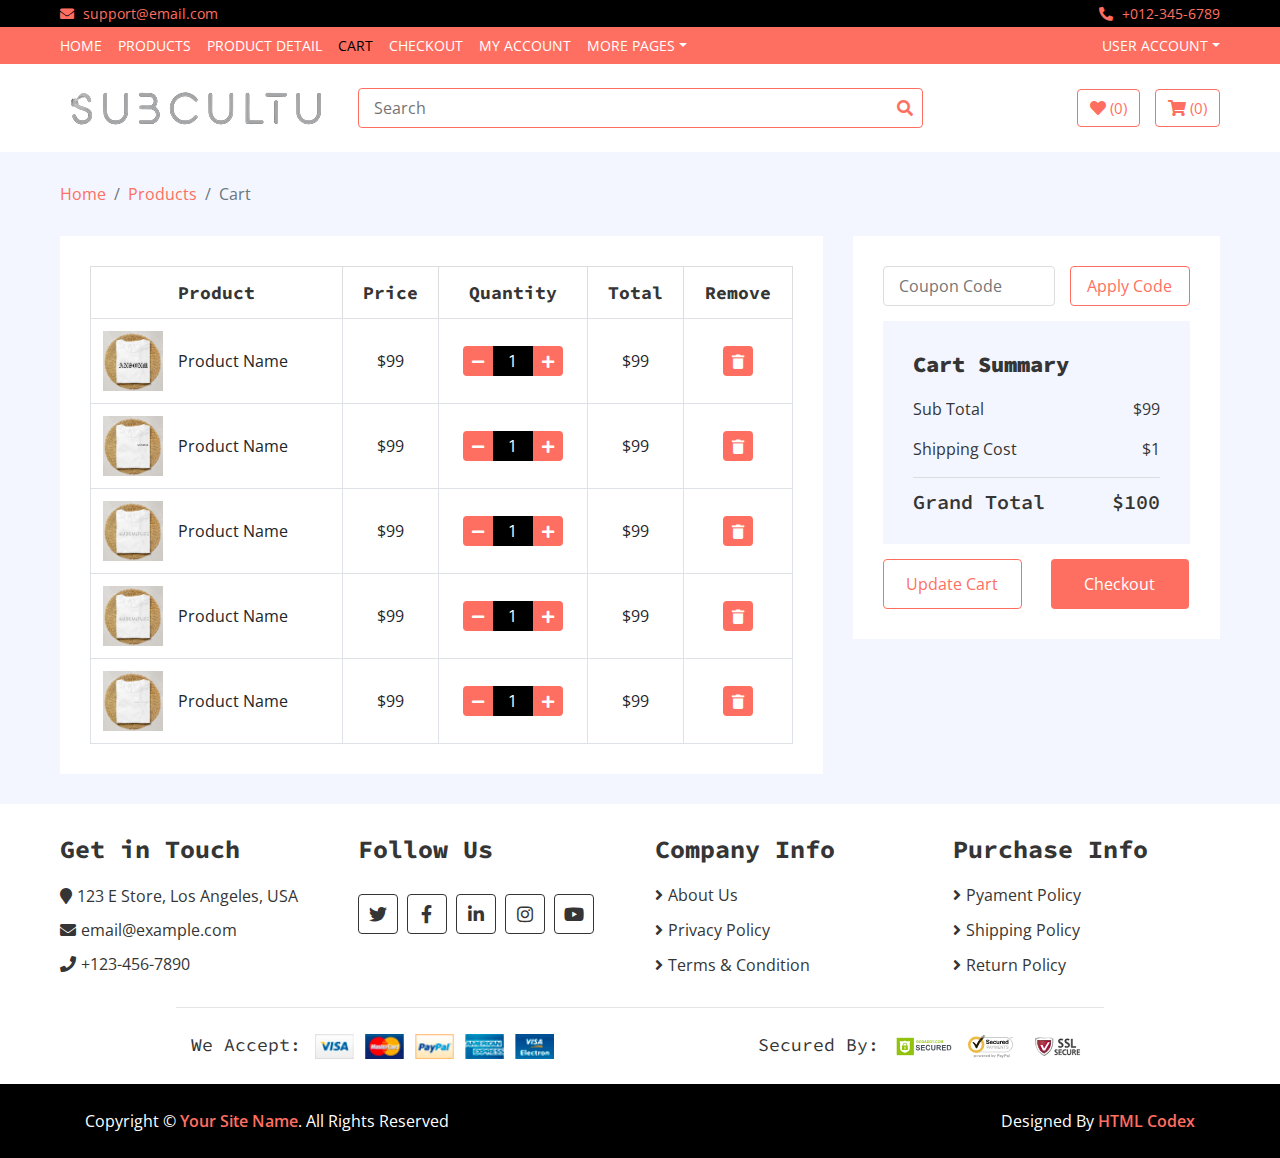
==== subculture/cart.html @ 120159c2 "initial commit" ====
<!DOCTYPE html>
<html lang="en">
    <head>
        <meta charset="utf-8">
        <title>Ansonm</title>
        <meta content="width=device-width, initial-scale=1.0" name="viewport">
        <meta content="eCommerce HTML Template Free Download" name="keywords">
        <meta content="eCommerce HTML Template Free Download" name="description">

        <!-- Favicon -->
        <link href="img/favicon.ico" rel="icon">

        <!-- Google Fonts -->
        <link href="https://fonts.googleapis.com/css?family=Open+Sans:300,400|Source+Code+Pro:700,900&display=swap" rel="stylesheet">

        <!-- CSS Libraries -->
        <link href="https://stackpath.bootstrapcdn.com/bootstrap/4.4.1/css/bootstrap.min.css" rel="stylesheet">
        <link href="https://cdnjs.cloudflare.com/ajax/libs/font-awesome/5.10.0/css/all.min.css" rel="stylesheet">
        <link href="lib/slick/slick.css" rel="stylesheet">
        <link href="lib/slick/slick-theme.css" rel="stylesheet">

        <!-- Template Stylesheet -->
        <link href="css/style.css" rel="stylesheet">
    </head>

    <body>
        <!-- Top bar Start -->
        <div class="top-bar">
            <div class="container-fluid">
                <div class="row">
                    <div class="col-sm-6">
                        <i class="fa fa-envelope"></i>
                        support@email.com
                    </div>
                    <div class="col-sm-6">
                        <i class="fa fa-phone-alt"></i>
                        +012-345-6789
                    </div>
                </div>
            </div>
        </div>
        <!-- Top bar End -->
        
        <!-- Nav Bar Start -->
        <div class="nav">
            <div class="container-fluid">
                <nav class="navbar navbar-expand-md bg-dark navbar-dark">
                    <a href="#" class="navbar-brand">MENU</a>
                    <button type="button" class="navbar-toggler" data-toggle="collapse" data-target="#navbarCollapse">
                        <span class="navbar-toggler-icon"></span>
                    </button>

                    <div class="collapse navbar-collapse justify-content-between" id="navbarCollapse">
                        <div class="navbar-nav mr-auto">
                            <a href="index.html" class="nav-item nav-link">Home</a>
                            <a href="product-list.html" class="nav-item nav-link">Products</a>
                            <a href="product-detail.html" class="nav-item nav-link">Product Detail</a>
                            <a href="cart.html" class="nav-item nav-link active">Cart</a>
                            <a href="checkout.html" class="nav-item nav-link">Checkout</a>
                            <a href="my-account.html" class="nav-item nav-link">My Account</a>
                            <div class="nav-item dropdown">
                                <a href="#" class="nav-link dropdown-toggle" data-toggle="dropdown">More Pages</a>
                                <div class="dropdown-menu">
                                    <a href="wishlist.html" class="dropdown-item">Wishlist</a>
                                    <a href="login.html" class="dropdown-item">Login & Register</a>
                                    <a href="contact.html" class="dropdown-item">Contact Us</a>
                                </div>
                            </div>
                        </div>
                        <div class="navbar-nav ml-auto">
                            <div class="nav-item dropdown">
                                <a href="#" class="nav-link dropdown-toggle" data-toggle="dropdown">User Account</a>
                                <div class="dropdown-menu">
                                    <a href="#" class="dropdown-item">Login</a>
                                    <a href="#" class="dropdown-item">Register</a>
                                </div>
                            </div>
                        </div>
                    </div>
                </nav>
            </div>
        </div>
        <!-- Nav Bar End -->      
        
        <!-- Bottom Bar Start -->
        <div class="bottom-bar">
            <div class="container-fluid">
                <div class="row align-items-center">
                    <div class="col-md-3">
                        <div class="logo">
                            <a href="index.html">
                                <img src="img/logo.png" alt="Logo">
                            </a>
                        </div>
                    </div>
                    <div class="col-md-6">
                        <div class="search">
                            <input type="text" placeholder="Search">
                            <button><i class="fa fa-search"></i></button>
                        </div>
                    </div>
                    <div class="col-md-3">
                        <div class="user">
                            <a href="wishlist.html" class="btn wishlist">
                                <i class="fa fa-heart"></i>
                                <span>(0)</span>
                            </a>
                            <a href="cart.html" class="btn cart">
                                <i class="fa fa-shopping-cart"></i>
                                <span>(0)</span>
                            </a>
                        </div>
                    </div>
                </div>
            </div>
        </div>
        <!-- Bottom Bar End -->
        
        <!-- Breadcrumb Start -->
        <div class="breadcrumb-wrap">
            <div class="container-fluid">
                <ul class="breadcrumb">
                    <li class="breadcrumb-item"><a href="#">Home</a></li>
                    <li class="breadcrumb-item"><a href="#">Products</a></li>
                    <li class="breadcrumb-item active">Cart</li>
                </ul>
            </div>
        </div>
        <!-- Breadcrumb End -->
        
        <!-- Cart Start -->
        <div class="cart-page">
            <div class="container-fluid">
                <div class="row">
                    <div class="col-lg-8">
                        <div class="cart-page-inner">
                            <div class="table-responsive">
                                <table class="table table-bordered">
                                    <thead class="thead-dark">
                                        <tr>
                                            <th>Product</th>
                                            <th>Price</th>
                                            <th>Quantity</th>
                                            <th>Total</th>
                                            <th>Remove</th>
                                        </tr>
                                    </thead>
                                    <tbody class="align-middle">
                                        <tr>
                                            <td>
                                                <div class="img">
                                                    <a href="#"><img src="img/product-1.png" alt="Image"></a>
                                                    <p>Product Name</p>
                                                </div>
                                            </td>
                                            <td>$99</td>
                                            <td>
                                                <div class="qty">
                                                    <button class="btn-minus"><i class="fa fa-minus"></i></button>
                                                    <input type="text" value="1">
                                                    <button class="btn-plus"><i class="fa fa-plus"></i></button>
                                                </div>
                                            </td>
                                            <td>$99</td>
                                            <td><button><i class="fa fa-trash"></i></button></td>
                                        </tr>
                                        <tr>
                                            <td>
                                                <div class="img">
                                                    <a href="#"><img src="img/product-2.png" alt="Image"></a>
                                                    <p>Product Name</p>
                                                </div>
                                            </td>
                                            <td>$99</td>
                                            <td>
                                                <div class="qty">
                                                    <button class="btn-minus"><i class="fa fa-minus"></i></button>
                                                    <input type="text" value="1">
                                                    <button class="btn-plus"><i class="fa fa-plus"></i></button>
                                                </div>
                                            </td>
                                            <td>$99</td>
                                            <td><button><i class="fa fa-trash"></i></button></td>
                                        </tr>
                                        <tr>
                                            <td>
                                                <div class="img">
                                                    <a href="#"><img src="img/product-3.png" alt="Image"></a>
                                                    <p>Product Name</p>
                                                </div>
                                            </td>
                                            <td>$99</td>
                                            <td>
                                                <div class="qty">
                                                    <button class="btn-minus"><i class="fa fa-minus"></i></button>
                                                    <input type="text" value="1">
                                                    <button class="btn-plus"><i class="fa fa-plus"></i></button>
                                                </div>
                                            </td>
                                            <td>$99</td>
                                            <td><button><i class="fa fa-trash"></i></button></td>
                                        </tr>
                                        <tr>
                                            <td>
                                                <div class="img">
                                                    <a href="#"><img src="img/product-4.png" alt="Image"></a>
                                                    <p>Product Name</p>
                                                </div>
                                            </td>
                                            <td>$99</td>
                                            <td>
                                                <div class="qty">
                                                    <button class="btn-minus"><i class="fa fa-minus"></i></button>
                                                    <input type="text" value="1">
                                                    <button class="btn-plus"><i class="fa fa-plus"></i></button>
                                                </div>
                                            </td>
                                            <td>$99</td>
                                            <td><button><i class="fa fa-trash"></i></button></td>
                                        </tr>
                                        <tr>
                                            <td>
                                                <div class="img">
                                                    <a href="#"><img src="img/product-5.png" alt="Image"></a>
                                                    <p>Product Name</p>
                                                </div>
                                            </td>
                                            <td>$99</td>
                                            <td>
                                                <div class="qty">
                                                    <button class="btn-minus"><i class="fa fa-minus"></i></button>
                                                    <input type="text" value="1">
                                                    <button class="btn-plus"><i class="fa fa-plus"></i></button>
                                                </div>
                                            </td>
                                            <td>$99</td>
                                            <td><button><i class="fa fa-trash"></i></button></td>
                                        </tr>
                                    </tbody>
                                </table>
                            </div>
                        </div>
                    </div>
                    <div class="col-lg-4">
                        <div class="cart-page-inner">
                            <div class="row">
                                <div class="col-md-12">
                                    <div class="coupon">
                                        <input type="text" placeholder="Coupon Code">
                                        <button>Apply Code</button>
                                    </div>
                                </div>
                                <div class="col-md-12">
                                    <div class="cart-summary">
                                        <div class="cart-content">
                                            <h1>Cart Summary</h1>
                                            <p>Sub Total<span>$99</span></p>
                                            <p>Shipping Cost<span>$1</span></p>
                                            <h2>Grand Total<span>$100</span></h2>
                                        </div>
                                        <div class="cart-btn">
                                            <button>Update Cart</button>
                                            <button>Checkout</button>
                                        </div>
                                    </div>
                                </div>
                            </div>
                        </div>
                    </div>
                </div>
            </div>
        </div>
        <!-- Cart End -->
        
        <!-- Footer Start -->
        <div class="footer">
            <div class="container-fluid">
                <div class="row">
                    <div class="col-lg-3 col-md-6">
                        <div class="footer-widget">
                            <h2>Get in Touch</h2>
                            <div class="contact-info">
                                <p><i class="fa fa-map-marker"></i>123 E Store, Los Angeles, USA</p>
                                <p><i class="fa fa-envelope"></i>email@example.com</p>
                                <p><i class="fa fa-phone"></i>+123-456-7890</p>
                            </div>
                        </div>
                    </div>
                    
                    <div class="col-lg-3 col-md-6">
                        <div class="footer-widget">
                            <h2>Follow Us</h2>
                            <div class="contact-info">
                                <div class="social">
                                    <a href=""><i class="fab fa-twitter"></i></a>
                                    <a href=""><i class="fab fa-facebook-f"></i></a>
                                    <a href=""><i class="fab fa-linkedin-in"></i></a>
                                    <a href=""><i class="fab fa-instagram"></i></a>
                                    <a href=""><i class="fab fa-youtube"></i></a>
                                </div>
                            </div>
                        </div>
                    </div>

                    <div class="col-lg-3 col-md-6">
                        <div class="footer-widget">
                            <h2>Company Info</h2>
                            <ul>
                                <li><a href="#">About Us</a></li>
                                <li><a href="#">Privacy Policy</a></li>
                                <li><a href="#">Terms & Condition</a></li>
                            </ul>
                        </div>
                    </div>

                    <div class="col-lg-3 col-md-6">
                        <div class="footer-widget">
                            <h2>Purchase Info</h2>
                            <ul>
                                <li><a href="#">Pyament Policy</a></li>
                                <li><a href="#">Shipping Policy</a></li>
                                <li><a href="#">Return Policy</a></li>
                            </ul>
                        </div>
                    </div>
                </div>
                
                <div class="row payment align-items-center">
                    <div class="col-md-6">
                        <div class="payment-method">
                            <h2>We Accept:</h2>
                            <img src="img/payment-method.png" alt="Payment Method" />
                        </div>
                    </div>
                    <div class="col-md-6">
                        <div class="payment-security">
                            <h2>Secured By:</h2>
                            <img src="img/godaddy.svg" alt="Payment Security" />
                            <img src="img/norton.svg" alt="Payment Security" />
                            <img src="img/ssl.svg" alt="Payment Security" />
                        </div>
                    </div>
                </div>
            </div>
        </div>
        <!-- Footer End -->
        
        <!-- Footer Bottom Start -->
        <div class="footer-bottom">
            <div class="container">
                <div class="row">
                    <div class="col-md-6 copyright">
                        <p>Copyright &copy; <a href="#">Your Site Name</a>. All Rights Reserved</p>
                    </div>

                    <div class="col-md-6 template-by">
						<!--/*** This template is free as long as you keep the footer author’s credit link/attribution link/backlink. If you'd like to use the template without the footer author’s credit link/attribution link/backlink, you can purchase the Credit Removal License from "https://htmlcodex.com/credit-removal". Thank you for your support. ***/-->					
                        <p>Designed By <a href="https://htmlcodex.com">HTML Codex</a></p>
                    </div>
                </div>
            </div>
        </div>
        <!-- Footer Bottom End -->       
        
        <!-- Back to Top -->
        <a href="#" class="back-to-top"><i class="fa fa-chevron-up"></i></a>
        
        <!-- JavaScript Libraries -->
        <script src="https://code.jquery.com/jquery-3.4.1.min.js"></script>
        <script src="https://stackpath.bootstrapcdn.com/bootstrap/4.4.1/js/bootstrap.bundle.min.js"></script>
        <script src="lib/easing/easing.min.js"></script>
        <script src="lib/slick/slick.min.js"></script>
        
        <!-- Template Javascript -->
        <script src="js/main.js"></script>
    </body>
</html>
---- subculture/css/style.css ----
/**********************************/
/********** General CSS ***********/
/**********************************/
body {
    color: #353535;
    font-family: 'Open Sans', sans-serif;
    font-weight: 400;
    background: #f3f6ff;
}

a {
    color: #FF6F61;
}

a:hover,
a:active,
a:focus {
    color: #353535;
    outline: none;
    text-decoration: none;
}

h1 {
    font-family: 'Source Code Pro', monospace;
    font-weight: 900;
}

h2 {
    font-family: 'Source Code Pro', monospace;
    font-weight: 700;
}

@media(min-width: 992px) {
    .container-fluid {
        padding-right: 60px;
        padding-left: 60px;
    }
}


/**********************************/
/******** Back to Top CSS *********/
/**********************************/
.back-to-top {
    position: fixed;
    display: none;
    background: #696666;
    color: #ffffff;
    width: 40px;
    height: 40px;
    text-align: center;
    line-height: 1;
    font-size: 16px;
    border-radius: 4px;
    right: 15px;
    bottom: 15px;
    transition: background 0.5s;
    z-index: 11;
}

.back-to-top i {
    padding-top: 12px;
    color: #ffffff;
}


/**********************************/
/********* Form Input CSS *********/
/**********************************/
.form-control,
.custom-select {
    width: 100%;
    height: 35px;
    padding: 0 15px;
    color: #999999;
    border: 1px solid #dddddd;
    margin-bottom: 15px
}

.form-control:focus,
.custom-select:focus {
    box-shadow: none;
    border-color: #FF6F61;
}

.custom-radio,
.custom-checkbox {
    margin-bottom: 15px;
}

.custom-radio .custom-control-label::before,
.custom-checkbox .custom-control-label::before {
    background: #dddddd;
    border-color: #dddddd;
}

.custom-radio .custom-control-input:checked~.custom-control-label::before,
.custom-checkbox .custom-control-input:checked~.custom-control-label::before {
    color: #ffffff;
    background: #FF6F61;
    border-color: #FF6F61;
    box-shadow: none;
}

.btn {
    color: #FF6F61;
    background: #ffffff;
    border: 1px solid #FF6F61;
}

.btn:hover,
.btn:active,
.btn:focus {
    color: #ffffff;
    background: #FF6F61;
    box-shadow: none;
}


/**********************************/
/******* Normal Slider CSS ********/
/**********************************/
.normal-slider .slick-prev,
.normal-slider .slick-next {
    width: 40px;
    height: 40px;
    z-index: 1;
    opacity: 0;
    transition: .5s;
    background: rgba(255, 111, 97, .7);
    border-radius: 4px;
}

.normal-slider .slick-prev {
    left: 55px;
}

.normal-slider .slick-next {
    right: 55px;
}

.normal-slider.slick-slider:hover .slick-prev {
    left: 15px;
    opacity: 1;
}

.normal-slider.slick-slider:hover .slick-next {
    right: 15px;
    opacity: 1;
}

.normal-slider .slick-prev:hover,
.normal-slider .slick-prev:focus,
.normal-slider .slick-next:hover,
.normal-slider .slick-next:focus {
    background: rgba(0, 0, 0, .7);
}

.normal-slider .slick-prev:hover::before,
.normal-slider .slick-prev:focus::before,
.normal-slider .slick-next:hover::before,
.normal-slider .slick-next:focus::before {
    color: #FF6F61;
}

.normal-slider .slick-prev::before,
.normal-slider .slick-next::before {
    font-family: "Font Awesome 5 Free";
    font-weight: 900;
    font-size: 30px;
    color: #ffffff;
}

.normal-slider .slick-prev::before {
    content: "\f104";
}

.normal-slider .slick-next::before {
    content: "\f105";
}

.normal-slider .slick-dots {
    bottom: 15px;
}

.normal-slider .slick-dots li button:before {
    color: #ffffff;
    font-size: 15px;
}

.normal-slider .slick-dots li.slick-active button:before {
    color: #FF6F61;
}

.slick-dotted.slick-slider {
    margin-bottom: 0;
}


/**********************************/
/********** Top Bar CSS ***********/
/**********************************/
.top-bar {
    padding: 3px 0;
    font-size: 14px;
    color: #FF6F61;
    background: #000000;
}

.top-bar i {
    margin-right: 5px;
}

.top-bar .col-sm-6:first-child {
    text-align: left;
}

.top-bar .col-sm-6:last-child {
    text-align: right;
}

@media (max-width: 575.98px) {
    .top-bar {
        border-bottom: 1px solid rgba(255,255,255,.1);
    }
    
    .top-bar .col-sm-6:first-child,
    .top-bar .col-sm-6:last-child {
        text-align: center;
    }
}


/**********************************/
/*********** Nav Bar CSS **********/
/**********************************/
.nav {
    position: relative;
}

@media (min-width: 992px) {
    .nav .container-fluid {
        padding-left: 52px;
        padding-right: 52px;
    }
}

.nav .navbar {
    height: 100%;
    padding: 0;
}

.nav .dropdown-menu {
    margin-top: 0;
    border: 0;
    border-radius: 0;
    background: #FF6F61;
}

.nav .dropdown-menu a.active {
    color: #353535;
    background: #f8f9fa;
}

@media (min-width: 768px) {
    .nav,
    .nav .navbar {
        background: #FF6F61 !important;
    }
    
    .nav .navbar-brand {
        display: none;
    }
    
    .nav .navbar-dark a.nav-link {
        color: #ffffff;
        font-size: 14px;
        text-transform: uppercase;
    }
    
    .nav .navbar-dark a.nav-link:hover,
    .nav .navbar-dark a.nav-link.active {
        color: #000000;
    }
}

@media (max-width: 768px) {
    .nav {
        padding: 5px 0;
    }
    
    .nav,
    .nav .navbar {
        background: #000000 !important;
    }
    
    .nav a.nav-link {
        padding: 5px 0;
    }
    
    .nav .dropdown-menu {
        box-shadow: none;
    }
}


/**********************************/
/********* Bottom Bar CSS *********/
/**********************************/
.bottom-bar {
    padding: 15px 0;
    background: #ffffff;
    margin-bottom: 30px;
}

.bottom-bar .logo {
    text-align: left;
    overflow: hidden;
}

.bottom-bar .logo a img {
    max-height: 60px;
}

.bottom-bar .search {
    width: 100%;
}

.bottom-bar .search input[type=text] {
    width: 100%;
    height: 40px;
    padding: 0 15px;
    color: #666666;
    border: 1px solid #FF6F61;
    border-radius: 4px;
}

.bottom-bar .search button {
    position: absolute;
    width: 40px;
    height: 38px;
    top: 1px;
    right: 16px;
    padding: 0 15px;
    border: none;
    background: none;
    color: #FF6F61;
    border-radius: 0 2px 2px 0;
}

.bottom-bar .search button:hover {
    background: #FF6F61;
    color: #ffffff;
}

.bottom-bar .user {
    font-size: 0;
    text-align: right;
}

.bottom-bar .user .wishlist {
    margin-right: 15px;
}

.bottom-bar .user .cart i,
.bottom-bar .user .wishlist i {
    color: #FF6F61;
}

.bottom-bar .user .cart span,
.bottom-bar .user .wishlist span {
    color: #FF6F61;
    font-size: 15px;
}

.bottom-bar .user .cart:hover i,
.bottom-bar .user .wishlist:hover i,
.bottom-bar .user .cart:hover span,
.bottom-bar .user .wishlist:hover span {
    color: #ffffff;
}

@media (min-width: 768px) {
    .bottom-bar {
        max-height: 90px;
    }
}

@media (max-width: 767.98px) {
    .bottom-bar .logo,
    .bottom-bar .search,
    .bottom-bar .user {
        text-align: center;
        margin-bottom: 15px;
    }
    
    .bottom-bar .user {
        margin-bottom: 0;
    }
}


/**********************************/
/*********** Header CSS ***********/
/**********************************/
.header {
    position: relative;
}

.header .col-md-3,
.header .col-md-6 {
    margin-bottom: 30px;
}

.header .navbar {
    padding: 0;
    height: 100%;
    max-height: 400px;
    overflow: hidden;
    background: #ffffff !important;
}

.header .navbar-nav {
    width: 100%;
    padding: 15px 0;
}

.header .navbar li {
    padding: 0 30px;
    border-bottom: 1px solid #f3f6ff;
}

.header .navbar li:last-child {
    border-bottom: none;
}

.header .navbar a {
    color: #353535;
}
.header .navbar a:hover {
    color: #FF6F61;
}


.header .navbar i {
    color: #FF6F61;
    width: 20px;
    text-align: center;
    margin-right: 8px;
}

.header .navbar a:hover i {
    color: #353535;
}

.header-slider {
    position: relative;
    width: 100%;
}

.header-slider .header-slider-item {
    position: relative;
}

.header-slider .header-slider-caption {
    position: absolute;
    top: 20%;
    left: 20%;
    width: 60%;
    height: 60%;
    padding: 15px;
    display: flex;
    flex-direction: column;
    align-items: center;
    justify-content: center;
    background: rgba(255, 111, 97, .7);
    transition: all 0.3s;
    z-index: 1;
}

.header-slider .header-slider-caption p {
    text-align: center;
    color: #ffffff;
    font-size: 22px;
    font-family: 'Source Code Pro', monospace;
    font-weight: 700;
}

.header-slider .header-slider-caption .btn {
    border-color: #ffffff;
}

.header-slider .header-slider-caption .btn i {
    margin-right: 5px;
}

.header .header-img {
    position: relative;
    display: flex;
    flex-wrap: wrap;
    align-items: center;
    height: 100%;
    max-height: 400px;
    overflow: hidden;
    background: #ffffff;
}

.header .img-item {
    position: relative;
    width: 100%;
    height: 50%;
    overflow: hidden;
}

.header .img-item img {
    width: 100%; 
    height: 100%; 
    object-fit: cover; 
}

.header .img-text {
    position: absolute;
    top: 0;
    left: 0;
    width: 100%;
    height: 100%;
    display: flex;
    align-items: center;
    background: rgba(255, 111, 97, .7);
    transition: all 0.3s;
    opacity: 0;
}

.header .img-text:hover {
    opacity: 1;     
}

.header .img-text p {
    margin: 0 0 50px 0;
    padding: 15px;
    width: 100%;
    text-align: center;
    color: #ffffff;
    font-size: 16px;
    transition: all 0.3s;
}

.header .img-text:hover p {
    margin: 0;       
}


/**********************************/
/********* Breadcrumb CSS *********/
/**********************************/
.breadcrumb-wrap {
    position: relative;
    width: 100%;
}

.breadcrumb-wrap .breadcrumb {
    margin: 0;
    padding: 0;
    background: transparent;
}



/**********************************/
/********** Category CSS **********/
/**********************************/
.category {
    position: relative;
    padding: 0 15px;
    margin-bottom: 30px;
}

.category .col-md-3 {
    padding: 0;
}

.category .category-item {
    position: relative;
    display: flex;
    flex-wrap: wrap;
    align-items: center;
    height: 100%;
    max-height: 400px;
    overflow: hidden;
    background: #ffffff;
}

.category .category-item.ch-400 {
    height: 400px;
}

.category .category-item.ch-250 {
    height: 250px;
}

.category .category-item.ch-150 {
    height: 150px;
}

.category .category-item img {
    width: 100%; 
    height: 100%; 
    object-fit: cover; 
}

.category .category-name {
    position: absolute;
    top: 0;
    left: 0;
    width: 100%;
    height: 100%;
    display: flex;
    align-items: center;
    background: rgba(255, 111, 97, .7);
    transition: all 0.3s;
    opacity: 0;
}

.category .category-name:hover {
    opacity: 1;     
}

.category .category-name p {
    margin: 0 0 50px 0;
    padding: 15px;
    width: 100%;
    text-align: center;
    color: #ffffff;
    font-size: 16px;
    transition: all 0.3s;
}

.category .category-name:hover p {
    margin: 0;       
}


/**********************************/
/*********** Feature CSS **********/
/**********************************/
.feature {
    position: relative;
}

.feature .feature-col {
    margin-bottom: 30px;
}

.feature .feature-content {
    position: relative;
    width: 100%;
    height: 100%;
    padding: 30px 15px;
    text-align: center;
    background: #ffffff;
}

.feature .feature-content i {
    color: #FF6F61;
    font-size: 60px;
    margin-bottom: 30px;
}

.feature .feature-content h2 {
    font-size: 18px;
}

.feature .feature-content p {
    font-size: 15px;
    margin: 0;
}


/**********************************/
/******** Product Item CSS ********/
/**********************************/
.product-item {
    position: relative;
}

.product-item .product-title {
    padding: 15px;
    text-align: center;
    background: #000000;
    transition: all .3s;
}

.product-item:hover .product-title {
    background: #FF6F61;
}

.product-item .product-title a,
.product-item .product-title .ratting {
    position: relative;
    width: 100%;
}

.product-item .product-title a {
    margin-bottom: 5px;
    color: #ffffff;
    font-size: 18px;
}

.product-item .product-title .ratting i {
    font-size: 14px;
    color: #FF6F61;
}

.product-item .product-content .price span {
    margin-left: 12px;
    text-decoration: line-through;
    font-weight: 700;
    color: #999999;
}

.product-item:hover .product-title a,
.product-item:hover .product-title .ratting i {
    color: #ffffff;
}

.product-item:hover .product-content .price span {
    color: #dddddd;
}

.product-item .product-image {
    position: relative;
    overflow: hidden;
}

.product-item .product-image a {
    display: block;
    background: #ffffff;
    transition: .3s;
}

.product-item .product-image img {
    width: 100%; 
    transition: all .3s;
}

.product-item:hover .product-image img {
    transform: scale(1.2);
}

.product-item .product-image .product-action {
    position: absolute;
    width: 100%;
    height: 100%;
    top: 0;
    left: 0;
    display: flex;
    align-items: center;
    justify-content: center;
    background: rgba(255, 111, 97, .5);
    transition: all .3s;
    font-size: 0;
    z-index: 1;
    opacity: 0;
}

.product-item:hover .product-image .product-action {
    opacity: 1; 
}

.product-item .product-image .product-action a {
    display: inline-block;
    width: 40px;
    height: 40px;
    margin-right: 5px;
    padding: 7px 0 10px 0;
    font-size: 16px;
    text-align: center;
    color: #ffffff;
    background: #FF6F61;
    border: 1px solid #ffffff;
    border-radius: 4px;
    transition: all .3s;
    margin-top: 50px;
}

.product-item:hover .product-image .product-action a {
    margin-top: 0;
}

.product-item .product-image .product-action a:last-child {
    margin-right: 0;
}

.product-item .product-image .product-action a:hover {
    color: #FF6F61;
    background: #ffffff;
    border: 1px solid #FF6F61;
}

.product-item .product-price {
    padding: 20px;
    background: #000000;
    transition: all .3s;
}

.product-item:hover .product-price {
    background: #FF6F61;
}

.product-item .product-price h3 {
    display: inline-block;
    color: #ffffff;
    margin: 0;
}

.product-item .product-price h3 span {
    font-size: 16px;
}

.product-item .product-price .btn {
    float: right;
    border: none;
    color: #000000;
    background: #FF6F61;
}

.product-item:hover .product-price .btn,
.product-item .product-price .btn:hover {
    color: #FF6F61;
    background: #ffffff;
}

.product-item .product-price .btn i {
    margin-right: 5px;
}


/**********************************/
/******** Featured Product ********/
/**********************************/
.featured-product {
    position: relative;
    padding: 30px 0;
}

.recent-product {
    position: relative;
    padding: 30px 0;
}

.product .section-header {
    margin-bottom: 30px;
    padding: 20px 30px 15px 30px;
    color: #FF6F61;
    background: #ffffff;
}

.product .slick-prev,
.product .slick-next {
    top: -75px;
    width: 30px;
    height: 30px;
    z-index: 1;
    transition: .5s;
    color: #FF6F61;
    background: #ffffff;
    border: 1px solid #FF6F61;
    border-radius: 4px;
}

.product .slick-prev {
    left: calc(100% - 120px);
}

.product .slick-next {
    right: 45px;
}

.product .slick-prev:hover,
.product .slick-prev:focus,
.product .slick-next:hover,
.product .slick-next:focus {
    background: #FF6F61;
}

.product .slick-prev::before,
.product .slick-next::before {
    font-family: "Font Awesome 5 Free";
    font-size: 18px;
    font-weight: 900;
    color: #FF6F61;
}

.product .slick-prev::before {
    content: "\f104";
}

.product .slick-next::before {
    content: "\f105";
}

.product .slick-prev:hover::before,
.product .slick-prev:focus::before,
.product .slick-next:hover::before,
.product .slick-next:focus::before {
    color: #ffffff;
}


/**********************************/
/******** Product View CSS ********/
/**********************************/
.product-view {
    position: relative;
    width: 100%;
    padding: 30px 0;
}

.product-view .product-view-top {
    padding: 30px;
    margin-bottom: 30px;
    background: #ffffff;
}

.product-view .product-search {
    position: relative;
    width: 100%;
}

.product-view .product-search input {
    width: 100%;
    height: 35px;
    padding: 0 15px;
    color: #999999;
    background: transparent;
    border: 1px solid #353535;
    border-radius: 4px;
    transition: all .3s;
}

.product-view .product-search input:focus {
    border-color: #FF6F61;
}

.product-view .product-search button {
    position: absolute;
    width: 35px;
    height: 33px;
    top: 1px;
    right: 1px;
    text-align: center;
    background: transparent;
    color: #353535;
    border: none;
    border-radius: 0 4px 4px 0;
    transition: all .3s;
}

.product-view .product-search button i {
    font-size: 16px;
}

.product-view .product-search button:hover {
    background: #FF6F61;
    color: #ffffff;
}

.product-view .product-short,
.product-view .product-price-range {
    position: relative;
    width: 100%;
    text-align: right;
}

.product-view .product-short .dropdown .dropdown-toggle,
.product-view .product-price-range .dropdown .dropdown-toggle {
    display: block;
    width: 100%;
    height: 35px;
    padding: 5px 10px;
    background: transparent;
    border: 1px solid #353535;
    text-align: left;
    border-radius: 4px;
    cursor: pointer;
    transition: all .3s;
}

.product-view .product-short .dropdown .dropdown-toggle:hover,
.product-view .product-price-range .dropdown .dropdown-toggle:hover {
    color: #FF6F61;
    border-color: #FF6F61;
}

.product-view .product-short .dropdown .dropdown-toggle::after,
.product-view .product-price-range .dropdown .dropdown-toggle::after {
    float: right;
    margin-top: 10px;
}

.product-view .product-short .dropdown-menu,
.product-view .product-price-range .dropdown-menu {
    margin: -1px 0 0 0;
    border-radius: 0;
}

.product-view .product-item {
    margin-bottom: 30px;
}

.product-view .pagination {
    margin: 0;
}

.product-view .pagination .page-item .page-link {
    color: #353535;
    background: transparent;
    border-color: #353535;
}

.product-view .pagination .page-item:hover .page-link,
.product-view .pagination .page-item.active .page-link {
    color: #FF6F61;
    background: #000000;
}

@media (max-width: 991.98px) {
    .product-view .pagination {
        margin-bottom: 30px;
    }
}


/**********************************/
/******* Product Detail CSS *******/
/**********************************/
.product-detail {
    position: relative;
    width: 100%;
    padding: 30px 0;
}

.product-detail .product-detail-top,
.product-detail .product-detail-bottom {
    margin-bottom: 30px;
}

.product-detail .product-detail-top {
    padding: 0;
    background: #ffffff;
}

.product-detail .product-slider-single img {
    width: 100%;
}

.product-detail .product-slider-single-nav {
    margin: 15px 30px 30px 30px;
    border: 3px double #FF6F61;
}

.product-detail .product-slider-single-nav .slider-nav-img {
    border-right: 1px solid #FF6F61;
    overflow: hidden;
}

.product-detail .product-slider-single-nav img {
    width: 100%;
    transition: all .3s;
}

.product-detail .product-slider-single-nav img:hover {
    transform: scale(1.2);
}

.product-detail .product-content,
.product-detail .product-content .title,
.product-detail .product-content .ratting,
.product-detail .product-content .price,
.product-detail .product-content .details,
.product-detail .product-content .quantity,
.product-detail .product-content .action {
    position: relative;
    width: 100%;
}

.product-detail .product-content {
    padding: 30px;
}

@media (min-width: 768px) {
    .product-detail .product-content {
        padding-left: 0;
    }
}

.product-detail .product-content .title h2 {
    font-size: 25px;
    margin-bottom: 5px;
}

.product-detail .product-content .ratting {
    margin-bottom: 10px;
}

.product-detail .product-content .ratting i {
    color: #FF6F61;
    font-size: 16px;
}

.product-detail .product-content .price,
.product-detail .product-content .quantity,
.product-detail .product-content .p-size,
.product-detail .product-content .p-color {
    margin-bottom: 15px;
}

.product-detail .product-content .price h4,
.product-detail .product-content .quantity h4,
.product-detail .product-content .p-size h4,
.product-detail .product-content .p-color h4 {
    display: inline-block;
    width: 80px;
    font-size: 18px;
    font-weight: 700;
    margin-right: 5px;
}

.product-detail .product-content .price p {
    display: inline-block;
    color: #FF6F61;
    font-size: 30px;
    font-weight: 700;
    margin: 0;
}

.product-detail .product-content .price span {
    color: #999999;
    text-decoration: line-through;
    margin-left: 12px;
}

.product-detail .product-content .quantity .qty {
    display: inline-block;
    font-size: 0;
}

.product-detail .product-content .quantity button {
    width: 30px;
    height: 30px;
    padding: 2px 0;
    font-size: 16px;
    text-align: center;
    color: #ffffff;
    background: #FF6F61;
    border: none;
}

.product-detail .product-content .quantity button.btn-minus {
    border-radius: 4px 0 0 4px;
}

.product-detail .product-content .quantity button.btn-plus {
    border-radius: 0 4px 4px 0;
}

.product-detail .product-content .quantity input {
    width: 40px;
    height: 30px;
    color: #ffffff;
    font-size: 16px;
    text-align: center;
    background: #000000;
    border: none;
}

.product-detail .product-content .action a:first-child {
    margin-right: 11px;
}

.product-detail .product-content .action a i {
    margin-right: 5px;
}

.product-detail .nav.nav-pills .nav-link {
    color: #FF6F61;
    background: #000000;
    border-radius: 0;
    transition: all .3s;
}

.product-detail .nav.nav-pills .nav-link:hover,
.product-detail .nav.nav-pills .nav-link.active {
    color: #000000;
    background: #FF6F61;
}

.product-detail .tab-content {
    background: #ffffff;
    padding: 25px 15px 15px 15px;
}

.product-detail .tab-content ul {
    margin: 0;
    padding: 0;
    list-style: none;
}

.product-detail .tab-content ul li {
    margin-bottom: 10px;
}

.product-detail .tab-content ul li::before {
    content: '\f061';
    font-family: 'Font Awesome 5 Free';
    font-weight: 900;
    padding-right: 5px;
}

.product-detail .tab-content .reviews-submitted {
    position: relative;
    margin-bottom: 45px;
}

.product-detail .tab-content .reviewer {
    color: #FF6F61;
    font-size: 18px;
    font-weight: 600;
}

.product-detail .tab-content .reviewer span {
    color: #666666;
    font-size: 14px;
    font-weight: 400;
}

.product-detail .tab-content .ratting {
    color: #FF6F61;
    margin-bottom: 15px;
}

.product-detail .tab-content .reviews-submit .ratting {
    font-size: 24px;
}

.product-detail .tab-content .form input {
    width: 100%;
    height: 35px;
    padding: 0 15px;
    color: #666666;
    border: 1px solid #dddddd;
    border-radius: 4px;
    margin-bottom: 15px;
}

.product-detail .tab-content .form textarea {
    width: 100%;
    height: 80px;
    padding: 6px 15px;
    color: #666666;
    border: 1px solid #dddddd;
    border-radius: 4px;
    margin-bottom: 15px;
}

.product-detail .tab-content .form button {
    display: inline-block;
    height: 35px;
    padding: 0 15px;
    color: #FF6F61;
    background: #ffffff;
    border: 1px solid #FF6F61;
    border-radius: 4px;
    margin-bottom: 15px;
    transition: all .3s;
}

.product-detail .tab-content .form button:hover {
    color: #ffffff;
    background: #FF6F61;
}


/**********************************/
/********** Sidebar CSS ***********/
/**********************************/
.sidebar-widget {
    padding: 30px;
    background: #ffffff;
}

.sidebar-widget:not(:first-child) {
    padding-top: 0;
}

.sidebar-widget .title {
    position: relative;
    font-size: 22px;
    text-transform: capitalize;
    margin-bottom: 15px;
}

.sidebar-widget.category {
    margin: 0;
}

.sidebar-widget.category .navbar {
    padding: 0;
    overflow: hidden;
    background: #ffffff !important;
}

.sidebar-widget.category .navbar-nav {
    width: 100%;
}

.sidebar-widget.category .navbar li {
    border-bottom: 1px solid #f3f6ff;
}

.sidebar-widget.category .navbar li:last-child {
    border-bottom: none;
}

.sidebar-widget.category .navbar a {
    color: #353535;
}

.sidebar-widget.category .navbar a:hover {
    color: #FF6F61;
}

.sidebar-widget.category .navbar i {
    color: #FF6F61;
    width: 20px;
    text-align: center;
    margin-right: 8px;
}

.sidebar-widget.category .navbar a:hover i {
    color: #353535;
}

.sidebar-widget.brands ul {
    margin: 0;
    padding: 0;
    list-style: none;
}

.sidebar-widget.brands ul li {
    margin-bottom: 12px; 
}

.sidebar-widget.brands ul li:last-child {
    margin-bottom: 0; 
}

.sidebar-widget.brands ul li a {
    color: #353535;
    white-space: nowrap;
    display: inline-block;
    line-height: 23px;
    transition: all .3s;
}

.sidebar-widget.brands ul li a::before {
    content: '\f105';
    font-family: 'Font Awesome 5 Free';
    font-weight: 900;
    padding-right: 5px;
}

.sidebar-widget.brands ul li a:hover {
    color: #FF6F61;
}

.sidebar-widget.brands ul li a:hover::before {
    content: '\f101';
    font-family: 'Font Awesome 5 Free';
    font-weight: 900;
}

.sidebar-widget.brands ul li a:hover {
    padding-left: 10px; 
}

.sidebar-widget.brands ul li span {
    display: inline-block;
    float: right;
    color: #666666;
    font-size: 14px;
    font-weight: 400;
}

.sidebar-widget.widget-slider {
    position: relative;
}

.sidebar-widget.image a {
    display: block;
    width: 100%;
    overflow: hidden;
}

.sidebar-widget.image img {
    max-width: 100%;
    transition: .3s;
}

.sidebar-widget.image img:hover {
    transform: scale(1.1);
    filter: blur(3px);
    -webkit-filter: blur(3px);
}

.sidebar-widget.tag a {
    display: inline-block;
    margin: 0 0 4px 0;
    padding: 3px 8px;
    font-size: 14px;
    color: #353535;
    background: #ffffff;
    border: 1px solid #353535;
    border-radius: 4px;
    transition: .3s;
}

.sidebar-widget.tag a:hover {
    color: #ffffff;
    background: #FF6F61;
    border-color: #FF6F61;
}


/**********************************/
/************ Cart CSS ************/
/**********************************/
.cart-page {
    position: relative;
    margin-top: 30px;
}

.cart-page .cart-page-inner {
    padding: 30px;
    margin-bottom: 30px;
    background: #ffffff;
}

.cart-page .table {
    width: 100%;
    text-align: center;
    margin-bottom: 0;
}

.cart-page .table .thead-dark th {
    font-family: 'Source Code Pro', monospace;
    font-size: 18px;
    font-weight: 700;
    color: #353535;
    text-align: center;
    background: transparent;
    border-color: #dddddd;
    border-bottom: none;
    vertical-align: middle;
}

.cart-page .table td {
    font-size: 16px;
    vertical-align: middle;
}

.cart-page .table .img {
    display: flex;
    align-items: center;
}

.cart-page .table .img img {
    max-width: 60px;
    max-height: 60px;
    margin-right: 15px;
}

.cart-page .table .img p {
    display: inline-block;
    text-align: left;
    margin: 0;
}

.cart-page .table .qty {
    display: inline-block;
    width: 100px;
    font-size: 0;
}

.cart-page .table button {
    width: 30px;
    height: 30px;
    font-size: 14px;
    text-align: center;
    color: #ffffff;
    background: #FF6F61;
    border: none;
    border-radius: 4px;
}

.cart-page .table button.btn-minus {
    border-radius: 4px 0 0 4px;
}

.cart-page .table button.btn-plus {
    border-radius: 0 4px 4px 0;
}

.cart-page .table button.btn-cart {
    width: auto;
}

.cart-page .table input {
    width: 40px;
    height: 30px;
    font-size: 16px;
    color: #ffffff;
    text-align: center;
    background: #000000;
    border: none;
}

.cart-page .coupon {
    position: relative;
    width: 100%;
    margin-bottom: 15px;
    font-size: 0;
}

.cart-page .coupon input {
    width: calc(100% - 135px);
    height: 40px;
    padding: 0 15px;
    font-size: 16px;
    color: #999999;
    background: #ffffff;
    border: 1px solid #dddddd;
    border-radius: 4px;
    margin-right: 15px;
    transition: all .3s;
}

.cart-page .coupon input:focus {
    border-color: #FF6F61;
}

.cart-page .coupon button {
    width: 120px;
    height: 40px;
    padding: 2px 0;
    font-size: 16px;
    text-align: center;
    color: #FF6F61;
    background: #ffffff;
    border: 1px solid #FF6F61;
    border-radius: 4px;
}

.cart-page .coupon button:hover {
    color: #ffffff;
    background: #FF6F61;
}

.cart-page .cart-summary {
    position: relative;
    width: 100%;
}

.cart-page .cart-summary .cart-content {
    padding: 30px;
    background: #f3f6ff;
}

.cart-page .cart-summary .cart-content h1 {
    font-size: 22px;
    margin-bottom: 20px;
}

.cart-page .cart-summary .cart-content p span,
.cart-page .cart-summary .cart-content h2 span {
    float: right;
}

.cart-page .cart-summary .cart-content h2 {
    font-size: 20px;
    font-weight: 600;
    padding-top: 12px;
    border-top: 1px solid #dddddd;
    margin: 0;
}

.cart-page .cart-summary .cart-btn button {
    margin-top: 15px;
    width: calc(50% - 15px);
    height: 50px;
    padding: 2px 10px;
    text-align: center;
    color: #ffffff;
    background: #FF6F61;
    border: none;
    border-radius: 4px;
}

.cart-page .cart-summary .cart-btn button:hover {
    color: #FF6F61;
    background: #000000;
}

.cart-page .cart-summary .cart-btn button:first-child {
    margin-right: 25px;
    color: #FF6F61;
    background: #ffffff;
    border: 1px solid #FF6F61;
}

.cart-page .cart-summary .cart-btn button:first-child:hover {
    color: #ffffff;
    background: #FF6F61;
}


/**********************************/
/********** Wishlist CSS **********/
/**********************************/
.wishlist-page {
    position: relative;
    padding: 30px 0;
}

.wishlist-page .wishlist-page-inner {
    padding: 30px;
    background: #ffffff;
}

.wishlist-page .table {
    width: 100%;
    text-align: center;
    margin-bottom: 0;
}

.wishlist-page .table .thead-dark th {
    font-family: 'Source Code Pro', monospace;
    font-size: 18px;
    font-weight: 700;
    color: #353535;
    text-align: center;
    background: transparent;
    border-color: #dddddd;
    border-bottom: none;
    vertical-align: middle;
}

.wishlist-page .table td {
    font-size: 16px;
    vertical-align: middle;
}

.wishlist-page .table .img {
    display: flex;
    align-items: center;
}

.wishlist-page .table .img img {
    max-width: 60px;
    max-height: 60px;
    margin-right: 15px;
}

.wishlist-page .table .img p {
    display: inline-block;
    text-align: left;
    margin: 0;
}

.wishlist-page .table .qty {
    display: inline-block;
    width: 100px;
    font-size: 0;
}

.wishlist-page .table button {
    width: 30px;
    height: 30px;
    font-size: 14px;
    text-align: center;
    color: #ffffff;
    background: #FF6F61;
    border: none;
    border-radius: 4px;
}

.wishlist-page .table button.btn-minus {
    border-radius: 4px 0 0 4px;
}

.wishlist-page .table button.btn-plus {
    border-radius: 0 4px 4px 0;
}

.wishlist-page .table button.btn-cart {
    width: auto;
}

.wishlist-page .table input {
    width: 40px;
    height: 30px;
    font-size: 16px;
    color: #ffffff;
    text-align: center;
    background: #000000;
    border: none;
}


/**********************************/
/********** Checkout CSS **********/
/**********************************/
.checkout {
    position: relative;
    padding-top: 30px;
}

.checkout .checkout-inner {
    margin-bottom: 30px;
    padding: 30px;
    background: #ffffff;
}

.checkout .billing-address,
.checkout .shipping-address {
    position: relative;
    width: 100%;
}

.checkout .shipping-address {
    display: none;
    margin-top: 30px;
}

.checkout .billing-address h2,
.checkout .shipping-address h2 {
    font-size: 25px;
    margin-bottom: 20px;
}

.checkout .checkout-summary,
.checkout .checkout-payment {
    position: relative;
    width: 100%;
}

.checkout .checkout-summary h1,
.checkout .checkout-payment h1 {
    font-size: 25px;
    margin-bottom: 20px;
}

.checkout .checkout-summary,
.checkout .checkout-payment .payment-methods {
    padding: 30px;
    background: #f3f6ff;
    margin-bottom: 30px;
}

.checkout .checkout-summary p.sub-total,
.checkout .checkout-summary p.ship-cost {
    padding-top: 15px;
    border-top: 1px solid #dddddd;
}

.checkout .checkout-summary p span,
.checkout .checkout-summary h2 span {
    float: right;
}

.checkout .checkout-summary h2 {
    font-size: 20px;
    padding-top: 12px;
    border-top: 1px solid #dddddd;
    margin: 0;
}

.checkout .checkout-payment .payment-methods .payment-content {
    display: none;
}

.checkout .checkout-payment .checkout-btn button {
    width: 100%;
    height: 50px;
    padding: 2px 10px;
    font-family: 'Source Code Pro', monospace;
    font-weight: 700;
    font-size: 25px;
    text-align: center;
    color: #000000;
    background: #FF6F61;
    border: none;
    border-radius: 4px;
    transition: all .3s;
}

.checkout .checkout-payment .checkout-btn button:hover {
    color: #FF6F61;
    background: #000000;
}


/**********************************/
/********* My Account CSS *********/
/**********************************/
.my-account {
    position: relative;
    padding: 30px 0;
}

.my-account .nav.nav-pills .nav-link {
    padding: 10px 15px;
    color: #353535;
    background: #ffffff;
    border-radius: 0;
    border-bottom: 1px solid #dddddd;
    transition: all .3s;
}

.my-account .nav.nav-pills .nav-link:last-child {
    border-bottom: none;
}

.my-account .nav.nav-pills .nav-link:hover,
.my-account .nav.nav-pills .nav-link.active {
    color: #ffffff;
    background: #FF6F61;
}

.my-account .nav.nav-pills .nav-link i {
    margin-right: 5px;
}

.my-account .tab-content {
    padding: 30px;
    background: #ffffff;
}

.my-account .tab-content .table {
    width: 100%;
    text-align: center;
    margin-bottom: 0;
}

.my-account .tab-content .table .thead-dark th {
    text-align: center;
    color: #353535;
    background: #ffffff;
    border-color: #dddddd;
    border-bottom: none;
    vertical-align: middle;
}

.my-account .tab-content .table td {
    vertical-align: middle;
}


/**********************************/
/******* Call to Action CSS *******/
/**********************************/
.call-to-action {
    position: relative;
    padding: 30px 0;
    background: #FF6F61;
}

.call-to-action .col-md-6:last-child {
    text-align: right;
}

.call-to-action h1 {
    color: #ffffff;
    font-size: 30px;
    margin: 0;
}

.call-to-action a {
    display: inline-block;
    padding: 0 20px;
    border: 1px solid #ffffff;
    border-radius: 4px;
    color: #ffffff;
    font-size: 30px;
    letter-spacing: 2px;
    transition: all .3s;
}

.call-to-action a:hover {
    color: #000000;
    border-color: #000000;
}

@media (max-width: 767.98px) {
    .call-to-action,
    .call-to-action .col-md-6:last-child {
        text-align: center;
    }
    
    .call-to-action h1 {
        margin-bottom: 20px;
    }
}


/**********************************/
/********* Newsletter CSS *********/
/**********************************/
.newsletter {
    position: relative;
    padding: 30px 0;
    background: #FF6F61;
}

.newsletter h1 {
    color: #ffffff;
    font-size: 30px;
    margin: 0;
}

.newsletter .form {
    position: relative;
    max-width: 400px;
    margin: 0 0 0 auto;
}

.newsletter .form input {
    width: 100%;
    height: 40px;
    padding: 0 15px;
    color: #666666;
    border: 1px solid #ffffff;
    border-radius: 4px;
}

.newsletter .form button {
    position: absolute;
    width: 80px;
    height: 40px;
    top: 0;
    right: 0;
    padding: 0 15px;
    border: none;
    background: #FF6F61;
    color: #ffffff;
    border: 1px solid #ffffff;
    border-radius: 0 4px 4px 0;
}

.newsletter .form button:hover {
    color: #FF6F61;
    background: #000000;
}

@media (max-width: 767.98px) {
    .newsletter {
        text-align: center;
    }
    
    .newsletter h1 {
        margin-bottom: 20px;
    }
    
    .newsletter .form {
        margin: 0 auto;
    }
}


/**********************************/
/*********** Brand CSS ************/
/**********************************/
.brand {
    position: relative;
    margin-bottom: 30px;
    padding: 30px 0;
    background: #ffffff;
}

.brand .brand-item {
    text-align: center; 
}

.brand .brand-item img {
    max-width: 100%;
    margin: auto; 
}

.brand .slick-prev,
.brand .slick-next {
    width: 40px;
    height: 40px;
    z-index: 1;
    opacity: 0;
    transition: .5s;
    background: #FF6F61;
    border-radius: 4px;
}

.brand .slick-prev {
    left: 55px;
}

.brand .slick-next {
    right: 55px;
}

.brand .slick-slider:hover .slick-prev {
    left: 15px;
    opacity: 1;
}

.brand .slick-slider:hover .slick-next {
    right: 15px;
    opacity: 1;
}

.brand .slick-prev:hover,
.brand .slick-prev:focus,
.brand .slick-next:hover,
.brand .slick-next:focus {
    background: #000000;
}

.brand .slick-prev:hover::before,
.brand .slick-prev:focus::before,
.brand .slick-next:hover::before,
.brand .slick-next:focus::before {
    color: #FF6F61;
}

.brand .slick-prev::before,
.brand .slick-next::before {
    font-family: "Font Awesome 5 Free";
    font-weight: 900;
    font-size: 30px;
    color: #000000;
}

.brand .slick-prev::before {
    content: "\f104";
}

.brand .slick-next::before {
    content: "\f105";
}


/**********************************/
/*********** Review CSS ***********/
/**********************************/
.review {
    margin-bottom: 30px;
}

.review .review-slider {
    position: relative;
}

.review .review-slider-item {
    display: flex;
    align-items: center;
    flex-direction: row;
    background: #ffffff;
}

.review .review-img {
    width: 100%;
    max-width: 200px;
    overflow: hidden;
}

.review .review-img img {
    width: 100%; 
    height: 100%; 
    object-fit: cover; 
}

.review .review-text {
    padding: 15px;
    width: 100%;
    max-width: calc(100% - 200px);
}

.review .review-text h2 {
    font-size: 22px;
    letter-spacing: 2px;
    margin-bottom: 5px;
}

.review .review-text h3 {
    font-size: 14px;
    letter-spacing: 2px;
    margin-bottom: 5px;
}

.review .review-text p {
    margin: 0;
}

.review .review-text .ratting {
    margin-bottom: 5px;
}

.review .review-text .ratting i {
    color: #FF6F61;
    font-size: 14px;
}

.review .slick-slider:hover .slick-prev {
    left: 30px;
}

.review .slick-slider:hover .slick-next {
    right: 30px;
}


/**********************************/
/********** Contact CSS ***********/
/**********************************/
.contact {
    position: relative;
    padding-top: 30px;
}

.contact .contact-info,
.contact .contact-form,
.contact .contact-map {
    height: 100%;
    padding: 30px;
    background: #ffffff;
    border-bottom: 30px solid #f3f6ff;
}

.contact .contact-info h2 {
    margin-bottom: 15px;
}

.contact .contact-info h3 {
    margin-bottom: 15px;
    font-size: 18px;
}

.contact .contact-info h3 i {
    width: 20px;
    color: #FF6F61;
    margin-right: 5px;
}

.contact .social {
    position: relative;
    width: 100%;
}

.contact .social a {
    display: inline-block;
    margin: 10px 10px 0 0;
    width: 40px;
    height: 40px;
    padding: 5px 0;
    text-align: center;
    font-size: 18px;
    border: 1px solid #FF6F61;
    border-radius: 4px;
}

.contact .social a i {
    color: #FF6F61;
}

.contact .social a:hover {
    background: #FF6F61;
}

.contact .social a:hover i {
    color: #ffffff;
}

.contact .contact-map iframe {
    width: 100%;
    height: 450px;
}


/**********************************/
/****** Register & Login CSS ******/
/**********************************/
.login {
    position: relative;
    padding-top: 30px;
}

.login .login-form,
.login .register-form {
    padding: 30px;
    background: #ffffff;
    margin-bottom: 30px;
}


/**********************************/
/********** Footer CSS ************/
/**********************************/
.footer {
    position: relative;
    padding: 30px 0 0 0;
    background: #ffffff;
}

.footer .footer-widget {
    position: relative;
    width: 100%;
    margin-bottom: 30px;
}

.footer .footer-widget h2 {
    font-size: 25px;
    white-space: nowrap;
    margin-bottom: 20px; 
}

.footer .footer-widget ul {
    margin: 0;
    padding: 0;
    list-style: none;
}

.footer .footer-widget ul li {
    margin-bottom: 12px; 
}

.footer .footer-widget ul li:last-child {
    margin-bottom: 0; 
}

.footer .footer-widget ul li a {
    color: #353535;
    white-space: nowrap;
    display: block;
    line-height: 23px;
    transition: all .3s;
}

.footer .footer-widget ul li a::before {
    content: '\f105';
    font-family: 'Font Awesome 5 Free';
    font-weight: 900;
    padding-right: 5px;
}

.footer .footer-widget ul li a:hover {
    color: #FF6F61;
}

.footer .footer-widget ul li a:hover::before {
    content: '\f101';
    font-family: 'Font Awesome 5 Free';
    font-weight: 900;
}

.footer .contact-info p {
    margin-bottom: 10px;
    font-size: 16px;
}

.footer .contact-info p i {
    margin-right: 5px;
}

.footer .social {
    position: relative;
    width: 100%;
}

.footer .social a {
    display: inline-block;
    margin: 10px 5px 0 0;
    width: 40px;
    height: 40px;
    padding: 6px 0;
    text-align: center;
    font-size: 18px;
    color: #353535;
    border: 1px solid #353535;
    border-radius: 4px;
    transition: all .3s;
}

.footer .social a:hover {
    color: #FF6F61;
    border-color: #FF6F61;
}

.footer .payment {
    padding-top: 25px;
    padding-bottom: 25px;
    border-top: 1px solid rgba(0,0,0,.1);
}

@media (min-width: 992px) {
    .footer .payment {
        max-width: 80%;
        margin: 0 auto;
    }
}

.footer .payment-method,
.footer .payment-security {
    overflow: hidden;
}

.footer .payment-method {
    text-align: left;
}

.footer .payment-security {
    text-align: right;
}

@media (max-width: 768.98px) {
    .footer .payment-method {
        margin-bottom: 15px;
    }
    
    .footer .payment-method,
    .footer .payment-security {
        text-align: center; 
    } 
}

.footer .payment-method h2,
.footer .payment-security h2 {
    display: inline-block;
    margin: 0 10px 0 0;
    font-size: 18px;
    font-weight: 400;
    line-height: 22px;
}

.footer .payment-method img,
.footer .payment-security img {
    height: 25px;
}


/**********************************/
/******** Footer Bottom CSS *******/
/**********************************/
.footer-bottom {
    position: relative;
    padding: 25px 0;
    background: #000000;
}

.footer-bottom .copyright {
    text-align: left;
}

.footer-bottom .template-by {
    text-align: right;
}

.footer-bottom .copyright p,
.footer-bottom .template-by p {
    color: #ffffff;
    font-weight: 400;
    margin: 0;
}

.footer-bottom .copyright p a,
.footer-bottom .template-by p a {
    font-weight: 600;
}

.footer-bottom .copyright p a:hover,
.footer-bottom .template-by p a:hover {
    color: #ffffff;
}

@media (max-width: 768.98px) {
    .footer-bottom .copyright,
    .footer-bottom .template-by {
        text-align: center; 
    } 
}
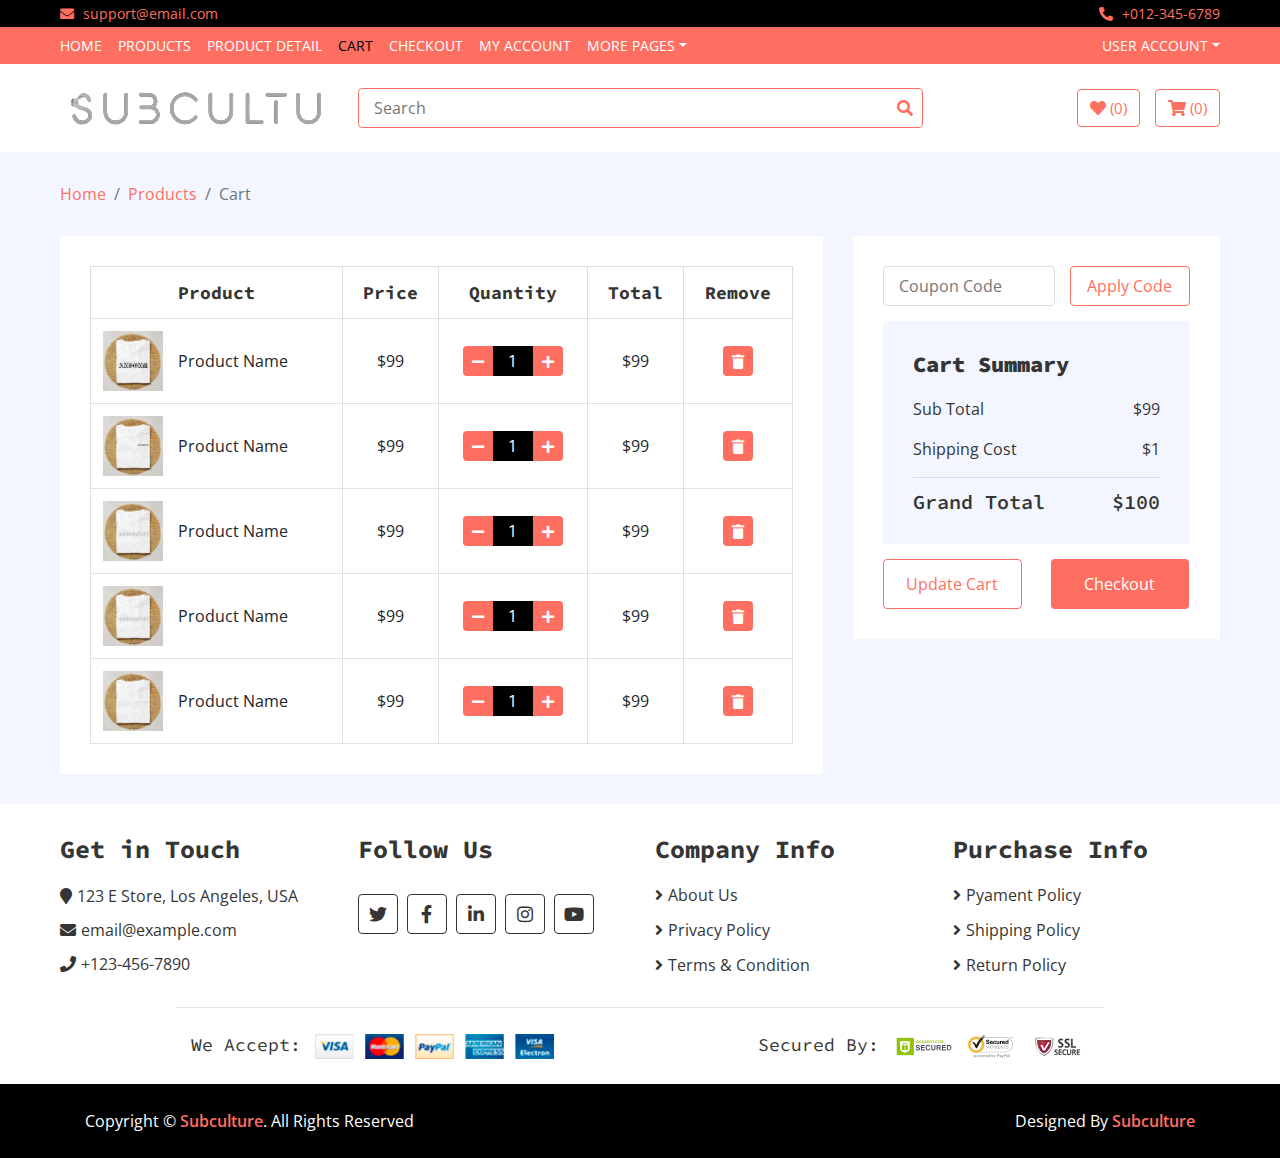
==== commit ff36cce9: "updated the title and footer" ====
--- a/subculture/cart.html
+++ b/subculture/cart.html
@@ -2,7 +2,7 @@
 <html lang="en">
     <head>
         <meta charset="utf-8">
-        <title>Ansonm</title>
+        <title>Subculture</title>
         <meta content="width=device-width, initial-scale=1.0" name="viewport">
         <meta content="eCommerce HTML Template Free Download" name="keywords">
         <meta content="eCommerce HTML Template Free Download" name="description">
@@ -350,12 +350,12 @@
             <div class="container">
                 <div class="row">
                     <div class="col-md-6 copyright">
-                        <p>Copyright &copy; <a href="#">Your Site Name</a>. All Rights Reserved</p>
+                        <p>Copyright &copy; <a href="#">Subculture</a>. All Rights Reserved</p>
                     </div>
 
                     <div class="col-md-6 template-by">
 						<!--/*** This template is free as long as you keep the footer author’s credit link/attribution link/backlink. If you'd like to use the template without the footer author’s credit link/attribution link/backlink, you can purchase the Credit Removal License from "https://htmlcodex.com/credit-removal". Thank you for your support. ***/-->					
-                        <p>Designed By <a href="https://htmlcodex.com">HTML Codex</a></p>
+                        <p>Designed By <a href="https://htmlcodex.com">Subculture</a></p>
                     </div>
                 </div>
             </div>
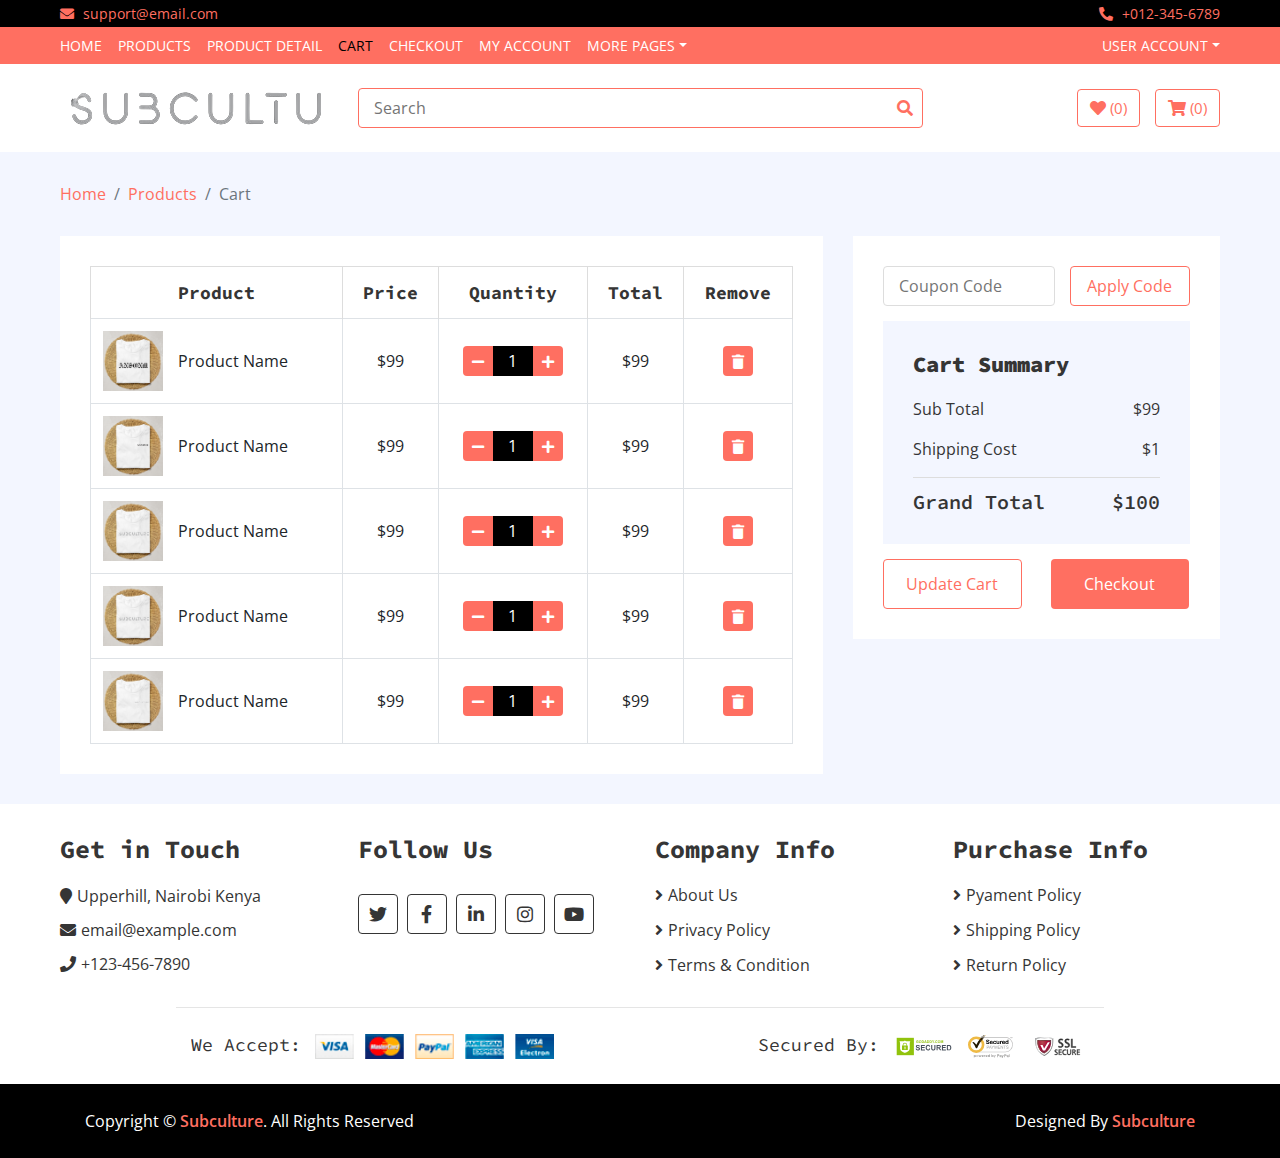
==== commit 0fcdd6c8: "added location" ====
--- a/subculture/cart.html
+++ b/subculture/cart.html
@@ -280,7 +280,7 @@
                         <div class="footer-widget">
                             <h2>Get in Touch</h2>
                             <div class="contact-info">
-                                <p><i class="fa fa-map-marker"></i>123 E Store, Los Angeles, USA</p>
+                                <p><i class="fa fa-map-marker"></i>Upperhill, Nairobi Kenya</p>
                                 <p><i class="fa fa-envelope"></i>email@example.com</p>
                                 <p><i class="fa fa-phone"></i>+123-456-7890</p>
                             </div>
